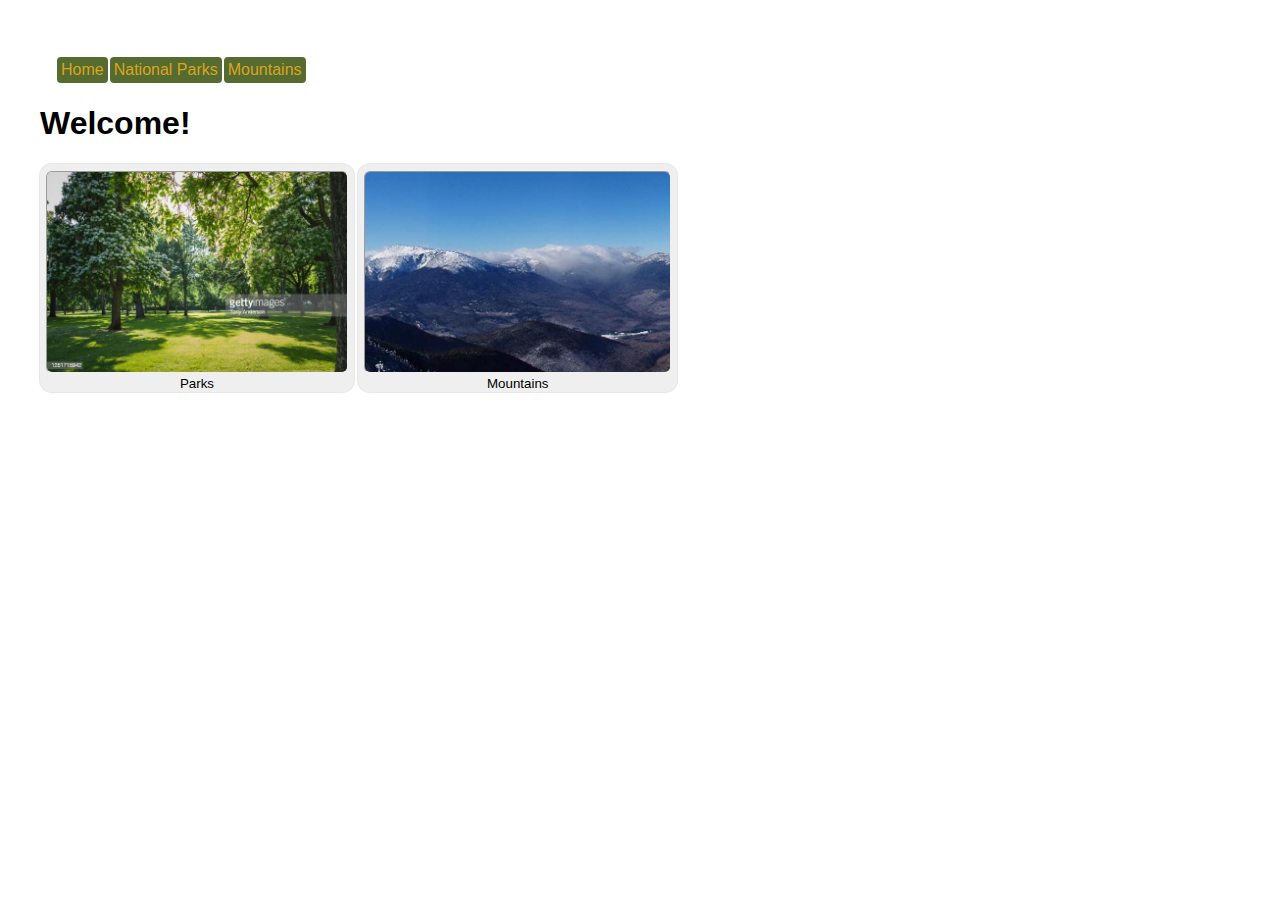
==== home.html @ 4390da42 "renamed files decommited some functions" ====
<!DOCTYPE html>
<html lang="en">
<head>
    <meta charset="UTF-8">
    <meta http-equiv="X-UA-Compatible" content="IE=edge">
    <meta name="viewport" content="width=device-width, initial-scale=1.0">
    <title>Enjoy</title>
    <link rel="stylesheet" href="styles/styles.css">
    <link href="https://cdn.jsdelivr.net/npm/bootstrap@5.2.2/dist/css/bootstrap.min.css" rel="stylesheet" integrity="sha384-Zenh87qX5JnK2Jl0vWa8Ck2rdkQ2Bzep5IDxbcnCeuOxjzrPF/et3URy9Bv1WTRi" crossorigin="anonymous">
    <script src="scripts/home.js"></script>
</head>
<body class="home">
    <nav id="nav"></nav>
    <h1>Welcome!</h1>
    <a href="parks.html">
        <button>
            <img src="images/parks.jpg"><br>
            Parks
        </button>
    </a>
    <a href="mountain.html">
        <button>
            <img src="images/CDome-StoryImage.jpg"><br>
            Mountains
        </button>
    </a>
    
</body>
---- styles/styles.css ----
body{
    padding: 2em;
    background-image: url("/Outdoorresorts/images/nat.gif");

    font-family: 'Trebuchet MS', 'Lucida Sans Unicode', 'Lucida Grande', 'Lucida Sans', Arial, sans-serif;
}
nav{
    display: block;
    margin: 1em
}
a{
    text-decoration: none;
}
nav a{
    background-color: darkolivegreen;
    color: goldenrod;
    font-size: 1em;
    padding: 0.25em;
    margin: 1px;
    border-radius: 0.25em;
    display: inline-block;
}
.card{
    margin: 3px 9px 9px 3px;
    padding: 0.5rem;
    border-radius: 1rem;
    width: 160px;
    min-height: 80px;
    display: inline-flex;
    box-shadow: 1px 1px 0px 0px rgba(0,0,0,0.5);
}
.card img{
    width: 100%;
    object-fit: contain;
    border-radius: 0.5rem;
    border: 1px inset;
}
.home img{
    margin-top: 6px;
    max-width: 40vw;
    border-radius: 6px;
    border: 1px inset;
    height: 200px;
    object-fit: cover;
}
.home button{
    border: none;
    border-radius: 12px;
    box-shadow: 0 0 1px 1px rgba(0,0,0,0.1);
}
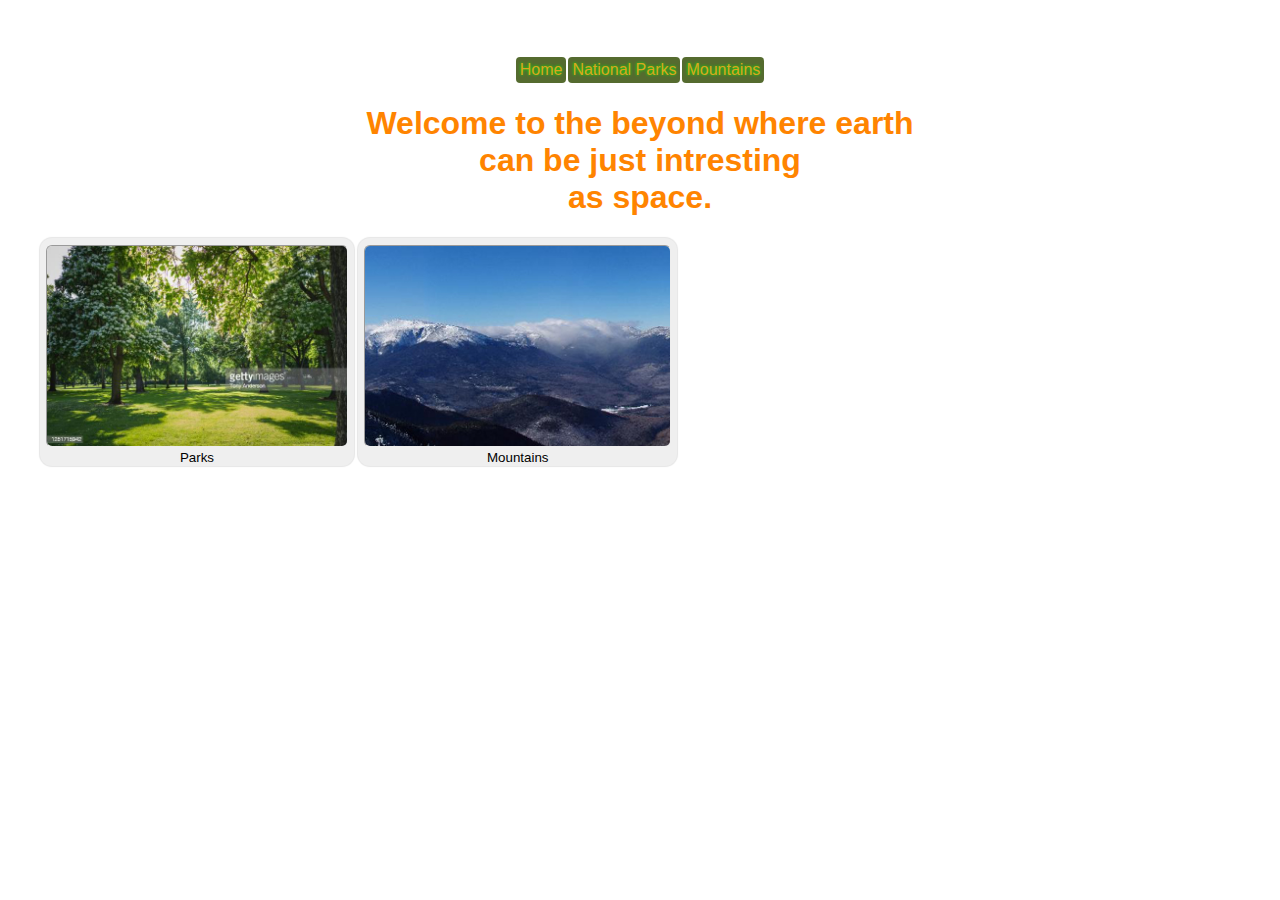
==== commit 63f1eb16: "moddified home.html" ====
--- a/home.html
+++ b/home.html
@@ -11,7 +11,7 @@
 </head>
 <body class="home">
     <nav id="nav"></nav>
-    <h1>Welcome!</h1>
+    <h1>Welcome to the beyond where earth <br> can be just intresting<br> as space.</h1>
     <a href="parks.html">
         <button>
             <img src="images/parks.jpg"><br>
--- a/styles/styles.css
+++ b/styles/styles.css
@@ -1,10 +1,14 @@
 body{
+    
     padding: 2em;
-    background-image: url("/Outdoorresorts/images/nat.gif");
+    background-image: url("/Outdoorresorts/images/good.jpg");
 
     font-family: 'Trebuchet MS', 'Lucida Sans Unicode', 'Lucida Grande', 'Lucida Sans', Arial, sans-serif;
 }
 nav{
+text-align: center;
+ text-shadow: 0 0 3px #00fe00;
+      
     display: block;
     margin: 1em
 }
@@ -47,4 +51,13 @@
     border: none;
     border-radius: 12px;
     box-shadow: 0 0 1px 1px rgba(0,0,0,0.1);
+}
+h1 {
+text-shadow: rgb(15, 6, 186);
+color: rgb(255, 132, 0);
+text-align: center;
+}
+.parks.html{
+text-align: right;
+    
 }